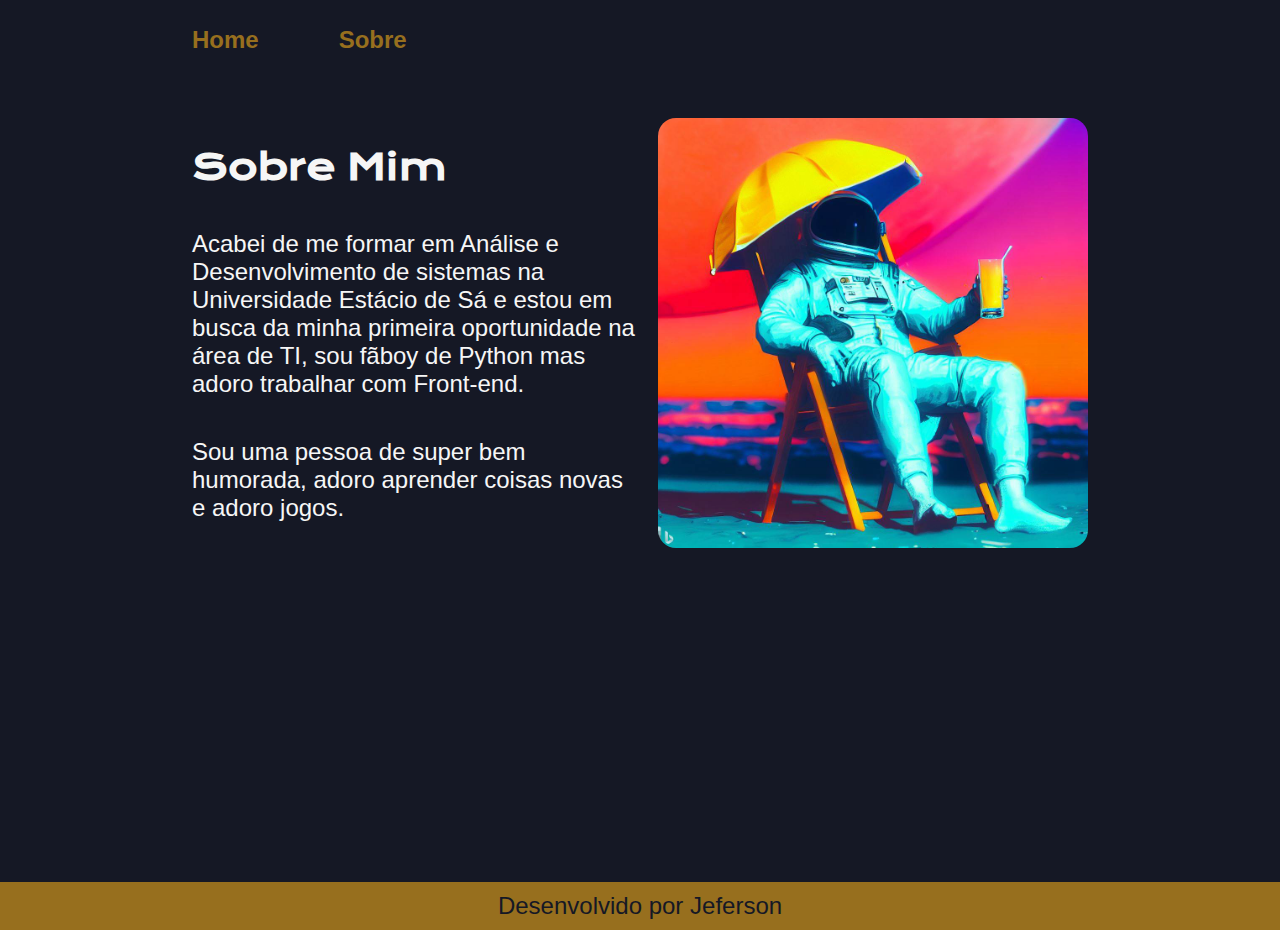
==== about.html @ 30eeb0e4 "Add files via upload" ====
<!DOCTYPE html>
<html lang="pt-br">
<head>
    <meta charset="UTF-8">
    <meta http-equiv="X-UA-Compatible" content="IE=edge">
    <meta name="viewport" content="width=device-width, initial-scale=1.0">
    <link rel="stylesheet" href="/styles/style.css">
    <title>Sobre</title>
</head>
<body>
    <header class="cabecalho">
        <nav class="cabecalho_menu">
            <a class="cabecalho_menu_link" href="index.html">Home</a>
            <a class="cabecalho_menu_link" href="about.html">Sobre</a>
        </nav>
    </header>
    <main class="apresentacao">
        <section class="apresentacao_conteudo">
            <h1 class="apresentacao_conteudo_titulo">Sobre Mim</h1>
                <p class="apresentacao_conteudo_texto">Acabei de me formar em Análise e Desenvolvimento de
                    sistemas na Universidade Estácio de Sá e estou em busca da minha primeira oportunidade
                    na área de TI, sou fãboy de Python mas adoro trabalhar com Front-end.</p>
            
                <p class="apresentacao_conteudo_texto">Sou uma pessoa de super bem humorada, adoro aprender
                    coisas novas e adoro jogos.</p>
        </section>
        <img class="perfil" src="space_juice.jpg" alt="perfil">
    </main>
    <footer class="rodape">
        <p>Desenvolvido por Jeferson</p>
    </footer>
</body>
</html>
---- styles/style.css ----
@import url('https://fonts.googleapis.com/css2?family=Krona+One&family=Montserrat:wght@400;600&display=swap');

:root{
    --preto: #151825;
    --laranja: #976f1e;
    --branco: #f6f6f6;

    --fonte-principal: 'Krona One', sans-serif;
    --fonte-secundaria: 'Monteserrat', sans-serif;
}

*{
    margin: 0;
    padding: 0;
}


body{
    box-sizing: border-box;
    background-color: var(--preto);
    color: var(--branco);
}

.cabecalho{
    padding: 2% 0 0 15%;

}

.cabecalho_menu{
    display: flex;
    gap: 80px;
}

.cabecalho_menu_link{
    font-family: var(--fonte-secundaria);
    font-size: 1.5rem;
    font-weight: 600;
    color: var(--laranja);
    text-decoration: none;
}

.apresentacao{
    padding: 5% 15%;
    display: flex;
    align-items: center;
    justify-content: space-between;
}

.apresentacao_conteudo{
    width: 50%;
    display: flex;
    flex-direction: column;
    gap: 40px;

}

.apresentacao_conteudo_titulo{
    font-size: 2.25rem;
    font-family: var(--fonte-principal);
}

.titulo-destaque{
    color: var(--laranja);
}

.apresentacao_conteudo_texto{
    font-size: 1.5rem;
    font-family: var(--fonte-secundaria);
}

.apresentacao_links{
    display: flex;
    flex-direction: column;
    justify-content: space-between;
    align-items: center;
    gap: 32px;

}

.link_subtitulo{
    font-family: var(--fonte-principal);
    font-weight: 400;
    font-size: 1.5rem;
}

.links{
    display: flex;
    justify-content: center;
    gap: 16px;
    border: 2px solid var(--laranja);
    width: 60%;
    text-align: center;
    font-size: 1.5rem;
    border-radius: 10px;
    padding: 21.5px 0px;
    text-decoration: none;
    color: var(--branco);
    font-family: var(--fonte-secundaria);
    font-weight: 600;
}

.link1:hover{
    background-color: #272727;
    transition: 0.3s;
}

.perfil{
    width: 430px;
    border-radius: 18px;
}

.rodape{
    position: relative;
    top: 30vh;
    width: 100%;
    box-sizing: border-box;
    color: var(--preto);
    background-color: var(--laranja);
    padding: 10px;
    text-align: center;
    font-family: var(--fonte-secundaria);
    font-size: 1.5rem;
    font-weight: 400;
}

@media (max-width: 1200px){
    
    .cabecalho{
        padding: 10%;
    }

    .cabecalho_menu{
        justify-content: center;
    }
    
    .apresentacao{
        flex-direction: column-reverse;
        padding: 5%;
    }

    .apresentacao_conteudo{
        width: auto;
    }

    .perfil{
        margin-bottom: 15%;
    }

}
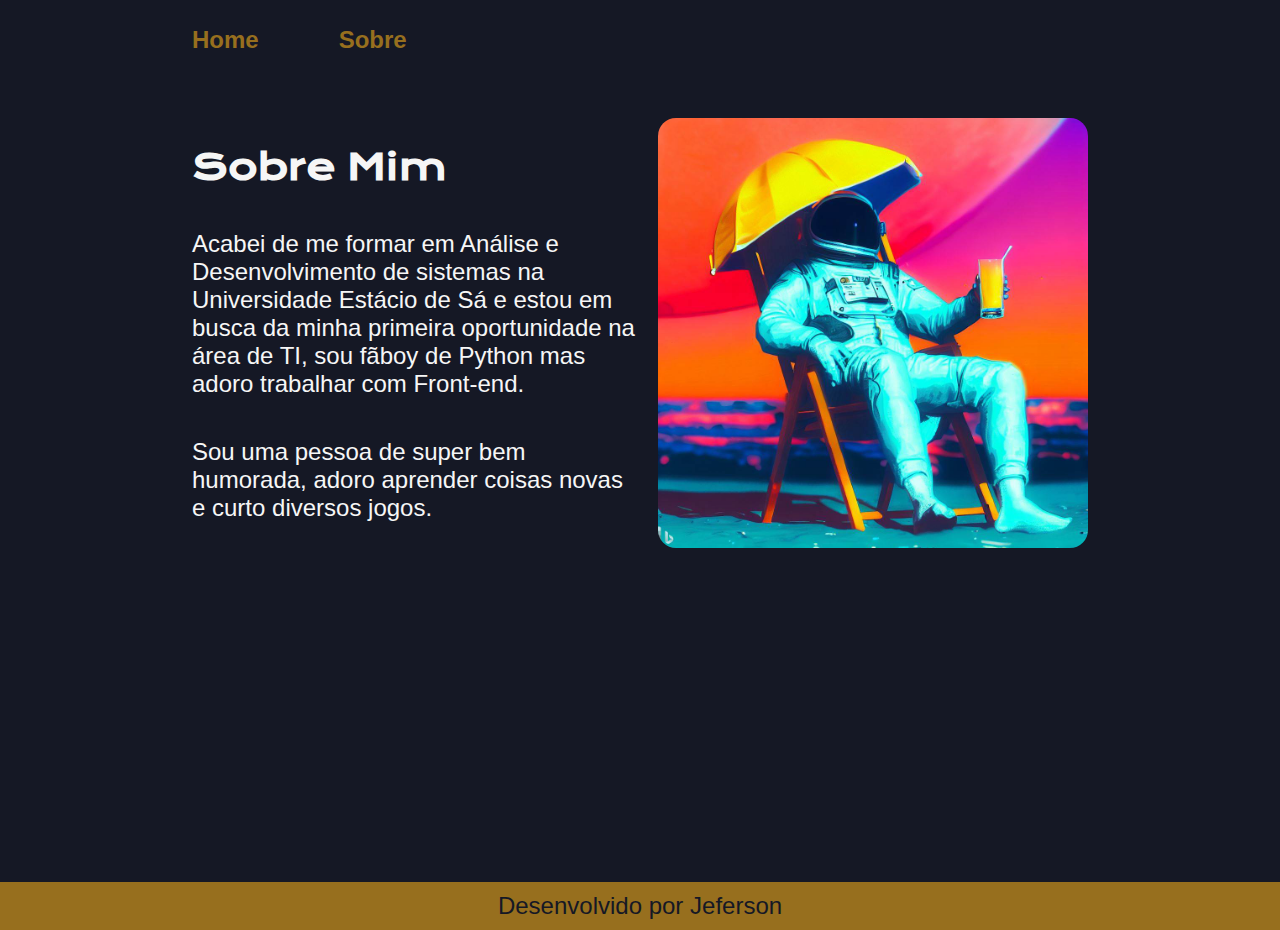
==== commit b2dcfa62: "Update about.html" ====
--- a/about.html
+++ b/about.html
@@ -22,7 +22,7 @@
                     na área de TI, sou fãboy de Python mas adoro trabalhar com Front-end.</p>
             
                 <p class="apresentacao_conteudo_texto">Sou uma pessoa de super bem humorada, adoro aprender
-                    coisas novas e adoro jogos.</p>
+                    coisas novas e curto diversos jogos.</p>
         </section>
         <img class="perfil" src="space_juice.jpg" alt="perfil">
     </main>
@@ -30,4 +30,4 @@
         <p>Desenvolvido por Jeferson</p>
     </footer>
 </body>
-</html>+</html>
